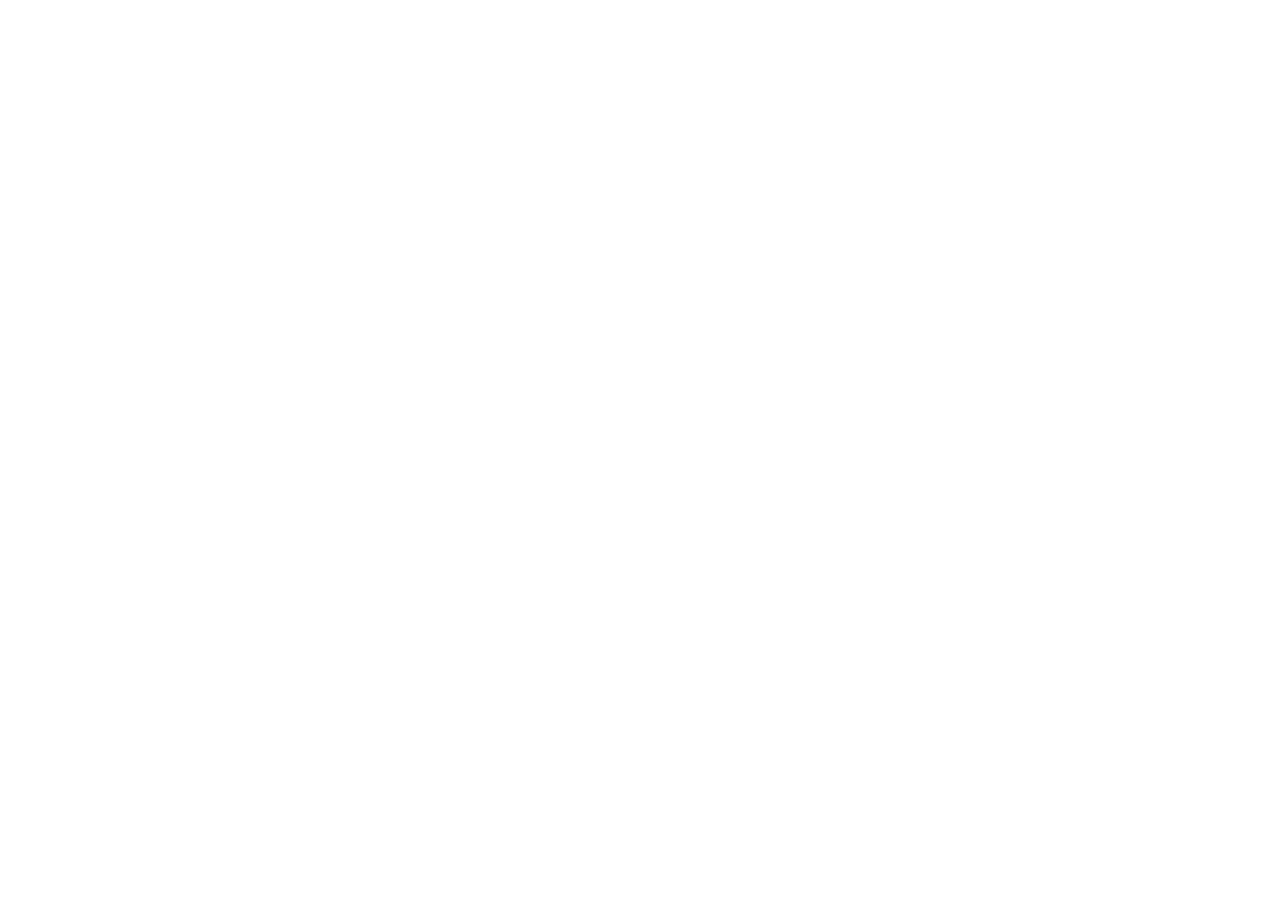
==== 6_landingPage/index.html @ 158a98a8 "create 6 project folder" ====
<!DOCTYPE html>
<html lang="pt-BR">
<head>
    <meta charset="UTF-8">
    <meta http-equiv="X-UA-Compatible" content="IE=edge">
    <meta name="viewport" content="width=device-width, initial-scale=1.0">
    <title>Doc</title>
</head>
<body>
    
</body>
</html>
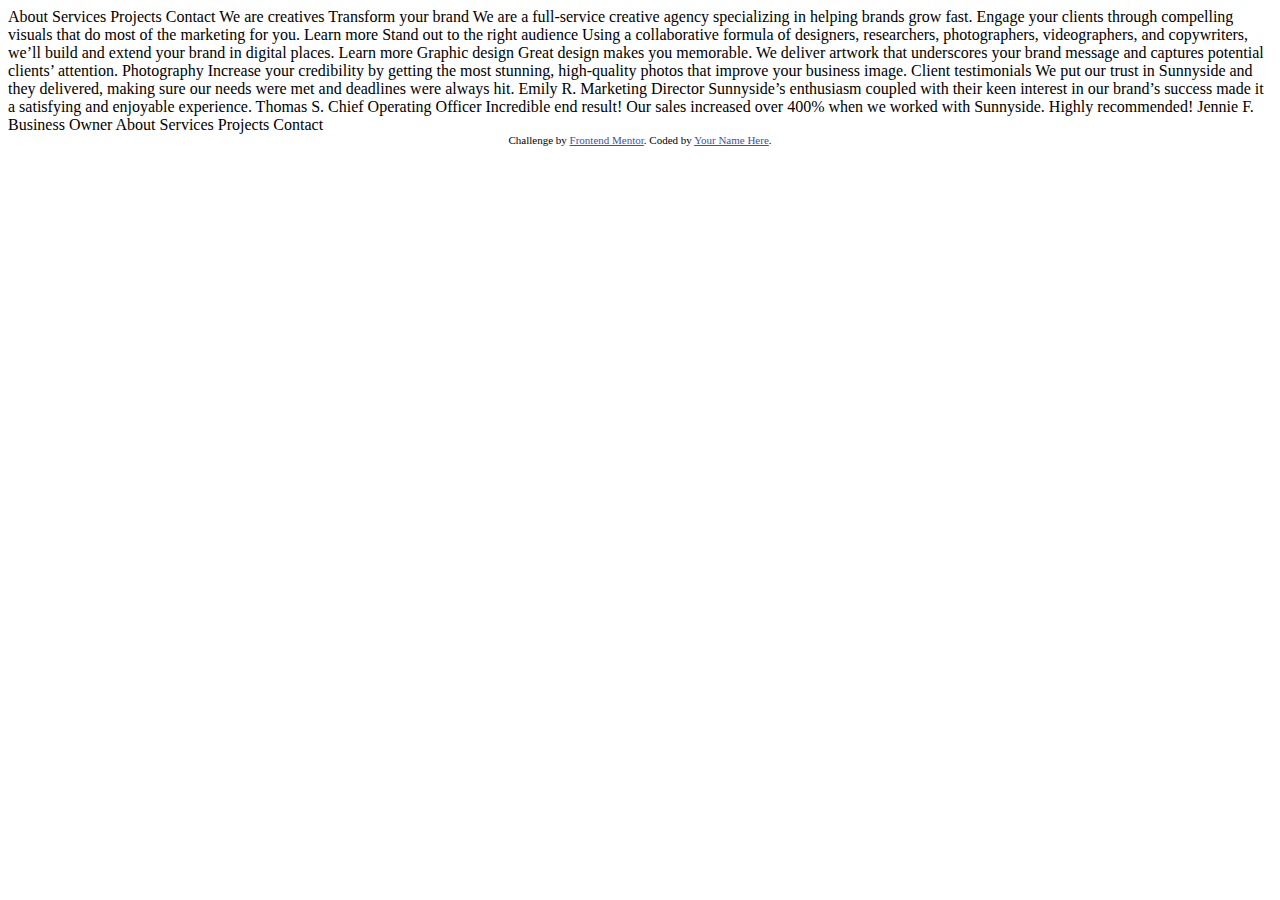
==== commit 6aacdec3: "create files of the project" ====
--- a/6_landingPage/index.html
+++ b/6_landingPage/index.html
@@ -1,12 +1,68 @@
-<!DOCTYPE html>
-<html lang="pt-BR">
-<head>
-    <meta charset="UTF-8">
-    <meta http-equiv="X-UA-Compatible" content="IE=edge">
-    <meta name="viewport" content="width=device-width, initial-scale=1.0">
-    <title>Doc</title>
-</head>
-<body>
-    
-</body>
+<!DOCTYPE html>
+<html lang="en">
+<head>
+  <meta charset="UTF-8">
+  <meta name="viewport" content="width=device-width, initial-scale=1.0"> <!-- displays site properly based on user's device -->
+
+  <link rel="icon" type="image/png" sizes="32x32" href="./images/favicon-32x32.png">
+  
+  <title>Frontend Mentor | Sunnyside agency landing page</title>
+
+  <!-- Feel free to remove these styles or customise in your own stylesheet 👍 -->
+  <style>
+    .attribution { font-size: 11px; text-align: center; }
+    .attribution a { color: hsl(228, 45%, 44%); }
+  </style>
+</head>
+<body>
+  About
+  Services
+  Projects
+  Contact
+
+  We are creatives
+
+  Transform your brand
+
+  We are a full-service creative agency specializing in helping brands grow fast. 
+  Engage your clients through compelling visuals that do most of the marketing for you.
+
+  Learn more
+
+  Stand out to the right audience
+
+  Using a collaborative formula of designers, researchers, photographers, videographers, and copywriters, we’ll build and extend your brand in digital places. 
+
+  Learn more
+
+  Graphic design
+  Great design makes you memorable. We deliver artwork that underscores your brand message and captures potential clients’ attention.
+
+  Photography
+  Increase your credibility by getting the most stunning, high-quality photos that improve your business image.
+
+  Client testimonials
+
+  We put our trust in Sunnyside and they delivered, making sure our needs were met and deadlines were always hit.
+  Emily R.
+  Marketing Director
+
+  Sunnyside’s enthusiasm coupled with their keen interest in our brand’s success made it a satisfying and enjoyable experience.
+  Thomas S.
+  Chief Operating Officer
+
+  Incredible end result! Our sales increased over 400% when we worked with Sunnyside. Highly recommended!
+  Jennie F.
+  Business Owner
+
+  About
+  Services
+  Projects
+  Contact
+
+  <div class="attribution">
+    Challenge by <a href="https://www.frontendmentor.io?ref=challenge" target="_blank">Frontend Mentor</a>. 
+    Coded by <a href="#">Your Name Here</a>.
+  </div>
+</body>
 </html>